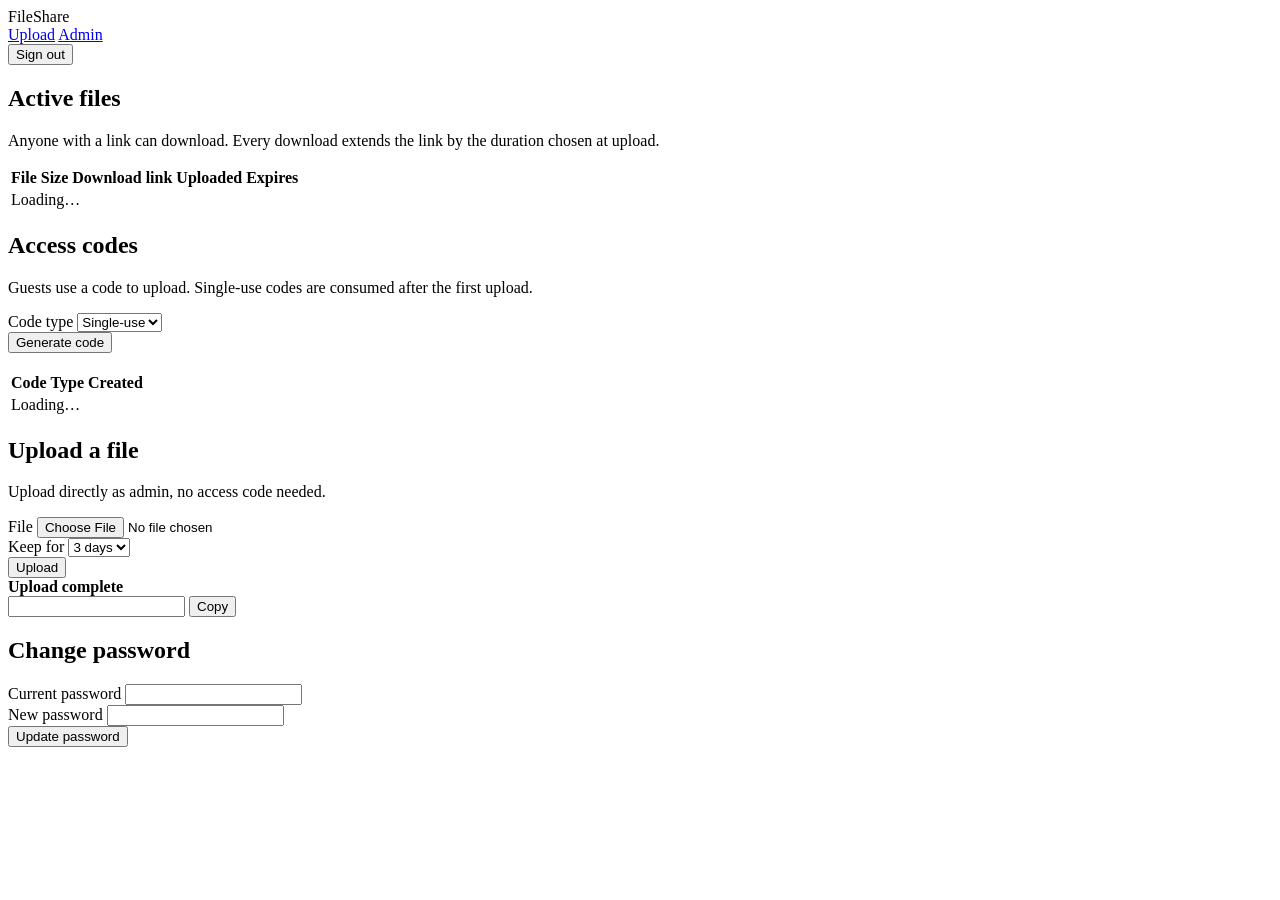
==== src/FileShare.Api/wwwroot/index.html @ ed25bddf "first commit" ====
<!DOCTYPE html>
<html lang="en">
<head>
  <meta charset="UTF-8">
  <meta name="viewport" content="width=device-width, initial-scale=1.0">
  <title>FileShare – Admin</title>
  <link rel="stylesheet" href="/css/style.css">
</head>
<body>
  <header>
    <div class="brand">File<span>Share</span></div>
    <div class="header-actions">
      <nav class="top-nav">
        <a href="/upload.html">Upload</a>
        <a href="/index.html" class="active">Admin</a>
      </nav>
      <div class="header-divider"></div>
      <span id="username"></span>
      <button class="secondary small" id="logout-btn">Sign out</button>
    </div>
  </header>

  <main>
    <!-- Active files -->
    <section class="card">
      <h2>Active files</h2>
      <p class="hint">Anyone with a link can download. Every download extends the link by the duration chosen at upload.</p>
      <div class="table-wrap">
        <table>
          <thead>
            <tr>
              <th>File</th>
              <th>Size</th>
              <th>Download link</th>
              <th>Uploaded</th>
              <th>Expires</th>
              <th></th>
            </tr>
          </thead>
          <tbody id="files-body">
            <tr><td colspan="6" class="empty">Loading…</td></tr>
          </tbody>
        </table>
      </div>
    </section>

    <!-- Access codes -->
    <section class="card">
      <h2>Access codes</h2>
      <p class="hint">Guests use a code to upload. Single-use codes are consumed after the first upload.</p>

      <div class="row">
        <div>
          <label for="code-type">Code type</label>
          <select id="code-type">
            <option value="single">Single-use</option>
            <option value="reusable">Reusable</option>
          </select>
        </div>
        <div class="actions">
          <button id="create-code-btn">Generate code</button>
        </div>
      </div>

      <div class="table-wrap">
        <table style="margin-top:18px;">
          <thead>
            <tr>
              <th>Code</th>
              <th>Type</th>
              <th>Created</th>
              <th></th>
            </tr>
          </thead>
          <tbody id="codes-body">
            <tr><td colspan="4" class="empty">Loading…</td></tr>
          </tbody>
        </table>
      </div>
    </section>

    <!-- Direct upload -->
    <section class="card">
      <h2>Upload a file</h2>
      <p class="hint">Upload directly as admin, no access code needed.</p>

      <div class="row">
        <div style="flex:2;">
          <label for="admin-file">File</label>
          <input type="file" id="admin-file">
        </div>
        <div>
          <label for="admin-days">Keep for</label>
          <select id="admin-days">
            <option value="1">1 day</option>
            <option value="3" selected>3 days</option>
            <option value="7">7 days</option>
          </select>
        </div>
        <div class="actions">
          <button id="upload-btn">Upload</button>
        </div>
      </div>
      <div class="progress" id="upload-progress"><div class="bar" id="upload-bar"></div></div>
      <div id="upload-message" class="message"></div>

      <div class="result" id="upload-result">
        <strong>Upload complete</strong>
        <div class="url-row">
          <input type="text" id="upload-url" readonly>
          <button class="secondary small" data-copy="#upload-url">Copy</button>
        </div>
      </div>
    </section>

    <!-- Change password -->
    <section class="card">
      <h2>Change password</h2>
      <form id="password-form">
        <div class="row">
          <div>
            <label for="current-password">Current password</label>
            <input type="password" id="current-password" autocomplete="current-password" required>
          </div>
          <div>
            <label for="new-password">New password</label>
            <input type="password" id="new-password" autocomplete="new-password" minlength="8" required>
          </div>
          <div class="actions">
            <button type="submit">Update password</button>
          </div>
        </div>
        <div id="password-message" class="message"></div>
      </form>
    </section>
  </main>

  <script src="/js/api.js"></script>
  <script src="/js/admin.js"></script>
</body>
</html>
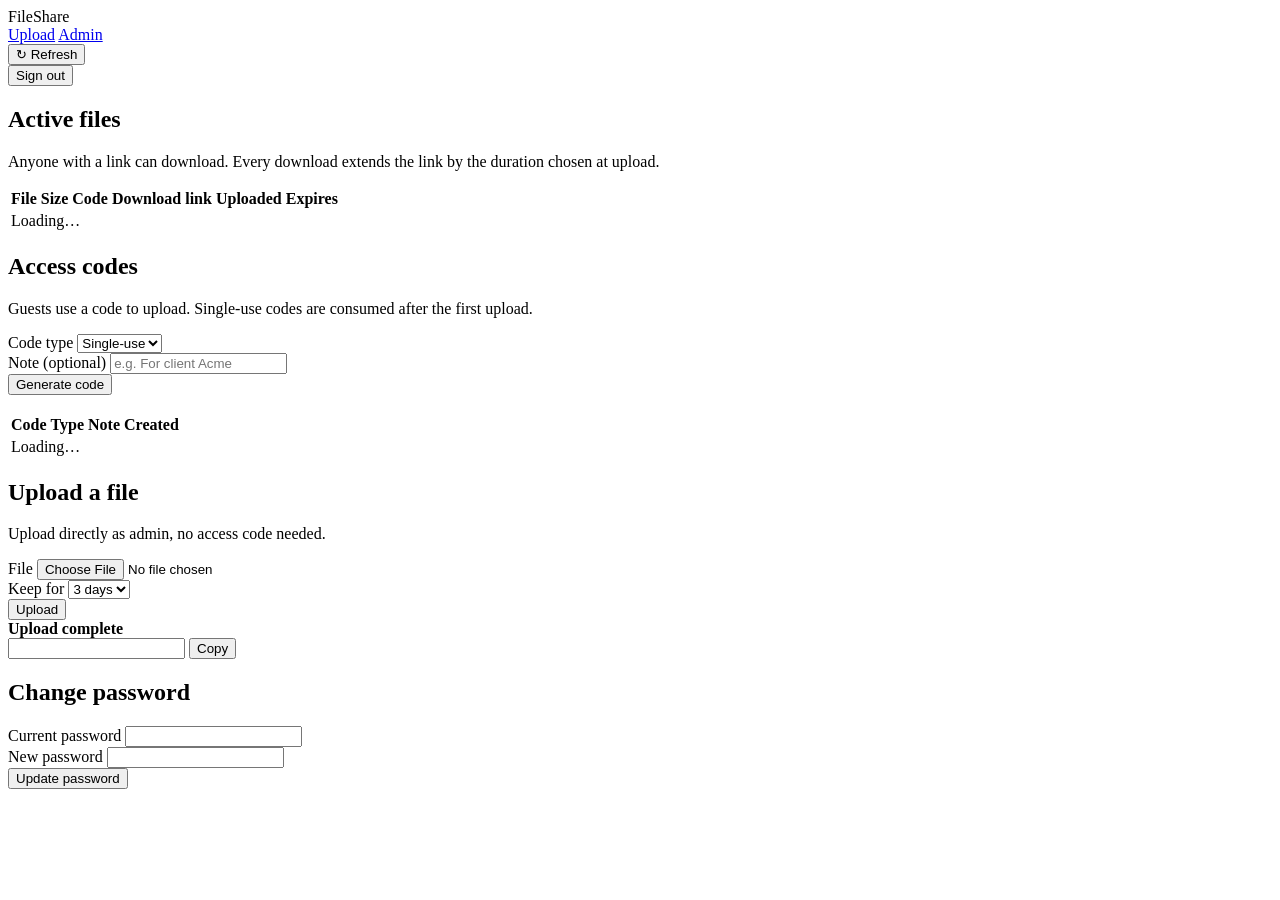
==== commit 5c4f9459: "Add note functionality to access codes and update UI - Introduced a new optional note field for acce" ====
--- a/src/FileShare.Api/wwwroot/index.html
+++ b/src/FileShare.Api/wwwroot/index.html
@@ -15,6 +15,9 @@
         <a href="/index.html" class="active">Admin</a>
       </nav>
       <div class="header-divider"></div>
+      <button class="secondary small" id="refresh-btn">↻ Refresh</button>
+      <span id="last-updated" class="header-meta"></span>
+      <div class="header-divider"></div>
       <span id="username"></span>
       <button class="secondary small" id="logout-btn">Sign out</button>
     </div>
@@ -31,6 +34,7 @@
             <tr>
               <th>File</th>
               <th>Size</th>
+              <th>Code</th>
               <th>Download link</th>
               <th>Uploaded</th>
               <th>Expires</th>
@@ -38,7 +42,7 @@
             </tr>
           </thead>
           <tbody id="files-body">
-            <tr><td colspan="6" class="empty">Loading…</td></tr>
+            <tr><td colspan="7" class="empty">Loading…</td></tr>
           </tbody>
         </table>
       </div>
@@ -57,6 +61,10 @@
             <option value="reusable">Reusable</option>
           </select>
         </div>
+        <div style="flex:2;">
+          <label for="code-note">Note (optional)</label>
+          <input type="text" id="code-note" placeholder="e.g. For client Acme" maxlength="200">
+        </div>
         <div class="actions">
           <button id="create-code-btn">Generate code</button>
         </div>
@@ -68,12 +76,13 @@
             <tr>
               <th>Code</th>
               <th>Type</th>
+              <th>Note</th>
               <th>Created</th>
               <th></th>
             </tr>
           </thead>
           <tbody id="codes-body">
-            <tr><td colspan="4" class="empty">Loading…</td></tr>
+            <tr><td colspan="5" class="empty">Loading…</td></tr>
           </tbody>
         </table>
       </div>
